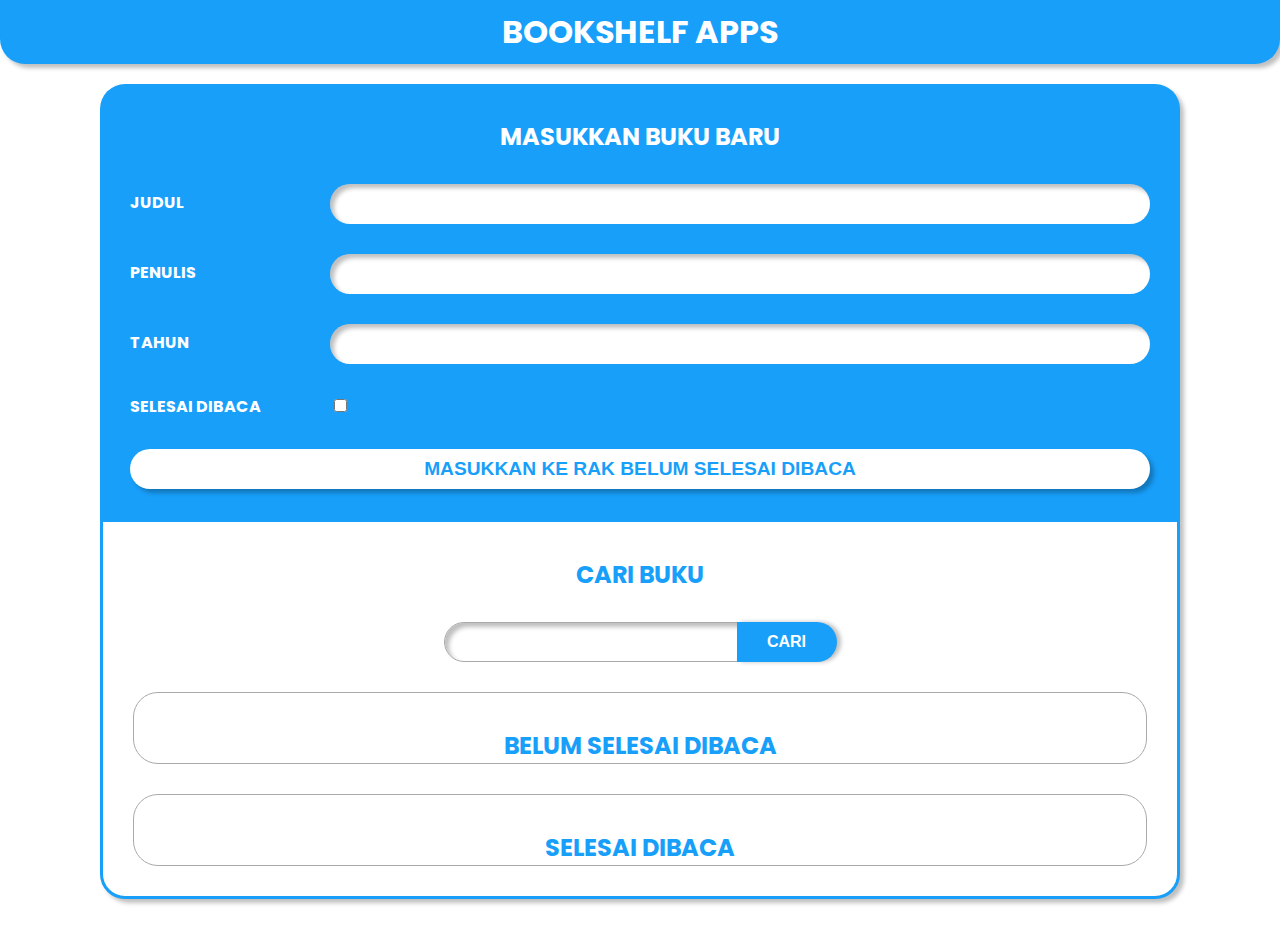
==== projeck/index.html @ c1abe216 "submission" ====
<!DOCTYPE html>
<html lang="id">

<head>
    <meta charset="UTF-8">
    <meta http-equiv="X-UA-Compatible" content="IE=edge">
    <meta name="viewport" content="width=device-width, initial-scale=1.0">
    <title>BOOKSHELF APPS</title>
    <link rel="stylesheet" href="style.css">
</head>
<header>
    <h1>BOOKSHELF APPS</h1>
</header>

<body>

    <main>
        <section class="input-section">
            <h2>Masukkan Buku Baru</h2>
            <form action="" id="inputBook">
                <div class="container-flex-baris">
                    <label class="tulisan" for="inputBookTitle">Judul</label>
                    <input class="inputan" id="inputBookTitle" type="text" required>
                </div>
                <div class="container-flex-baris">
                    <label class="tulisan" for="inputBookAuthor">PENULIS</label>
                    <input class="inputan" id="inputBookAuthor" type="text" required>
                </div>
                <div class="container-flex-baris">
                    <label class="tulisan" for="inputBookTahun">TAHUN</label>
                    <input class="inputan" id="inputBookTahun" type="number" required>
                </div>
                <div class="container-flex-baris">
                    <label class="tulisan" for="inputBookIsComplete">Selesai dibaca</label>
                    <input class="" id="inputBookIsComplete" type="checkbox">
                </div>
                <div class="container-flex-baris">
                    <input class="button-submit" id="submitBook" type="submit"
                        value="MASUKKAN KE RAK BELUM SELESAI DIBACA">
                </div>
            </form>
        </section>

        <section class="search-section">
            <h2>Cari Buku</h2>
            <form id="searchBook">
                <input id="searchBookTitle" type="text">
                <button id="searchSubmit">Cari</button>
            </form>

            <section id="incomplete" class="book-shelf">
                <h2>Belum selesai dibaca</h2>
                <div id="incompleteBookshelfList" class="book-list">
                    <!-- <article class="book-item">
                        <h3>Book Title</h3>
                        <p>John Doe</p>
                        <p>2002</p>

                        <div class="action">
                            <button class="btn-blue">Selesai</button>
                            <button class="btn-grey">Hapus</button>
                        </div>
                    </article> -->

                </div>
            </section>

            <section id="complete" class="book-shelf">
                <h2>Selesai dibaca</h2>
                <div id="completeBookshelfList" class="book-list">
                    <!-- <article class="book-item">
                        <h3>Book Title</h3>
                        <p>Penulis: John Doe</p>
                        <p>Tahun: 2002</p>


                        <button class="green">Belum</button>
                        <button class="red">Hapus</button>

                    </article> -->
                </div>
            </section>

        </section>
    </main>

    <script src="script.js"></script>
    <script src="dom.js"></script>
    <script src="data.js"></script>

</body>

</html>
---- projeck/style.css ----
@import url("https://fonts.googleapis.com/css2?family=Poppins:wght@100;500&display=swap");
* {
  box-sizing: border-box;
  text-transform: uppercase;
  font-weight: bold;
}

*:active {
  outline: none;
}

html,
body {
  font-family: Poppins, sans-serif;
  margin: 0;
  padding: 0;
  box-sizing: border-box;
}

header {
  background: #189ffa;
  font-weight: bold;
  color: white;
  border-radius: 0 0 25px 25px;
  box-shadow: 4px 4px 4px rgba(0, 0, 0, 0.25);
}

header > h1 {
  text-align: center;
  margin: 0;
  padding: 0.5rem;
}

h2 {
  padding-top: 35px;
  color: white;
  text-align: center;
}

.input-section {
  background: #189ffa;
  margin: 0 100px;
  border-radius: 25px 25px 0 0;
  box-shadow: 4px 4px 4px rgba(0, 0, 0, 0.25);
}

.input-section label {
  color: white;
}

input[type="text"],
input[type="number"] {
  color: #189ffa;
  height: 40px;
  border: 0 solid;
  border-radius: 25px;
  box-shadow: inset 4px 4px 4px rgba(0, 0, 0, 0.25);
  padding: 0 20px;
}

input:active {
  color: #189ffa;
}

form {
  margin: 30px 30px 0 30px;
  padding-bottom: 30px;
}

.container-flex-baris {
  text-align: left;
  margin-top: 30px;
  flex-grow: 1;
  display: flex;
  flex-direction: row;
  align-items: baseline;
}

.tulisan {
  flex-basis: 200px;
}

.inputan {
  flex-grow: 3;
}

.button-submit {
  background-color: white;
  color: #189ffa;
  font-size: larger;
  flex-grow: 1;
  height: 40px;
  border: 0 solid;
  border-radius: 25px;
  box-shadow: 4px 4px 4px rgba(0, 0, 0, 0.25);
  padding: 0 20px;
}

.button-submit:active {
  box-shadow: inset 4px 4px 4px rgba(0, 0, 0, 0.25);
}

.search-section {
  text-align: center;
  background: white;
  border: #189ffa solid;
  margin: 0 100px;
  border-radius: 0 0 25px 25px;
  box-shadow: 4px 4px 4px rgba(0, 0, 0, 0.25);
  margin-bottom: 30px;
}

.search-section h2 {
  color: #189ffa;
  text-align: center;
  margin: 0;
  padding-top: 35px;
}

#searchBookTitle {
  border-radius: 25px 0 0 25px;
  margin-right: -10px;
  width: 300px;
  border: #aaaaaa solid;
  border-width: 1px;
}
#searchSubmit {
  background-color: #189ffa;
  font-size: medium;
  color: white;
  width: 100px;
  height: 40px;
  border: 0 solid;
  border-radius: 0 25px 25px 0;
  box-shadow: 4px 0px 4px rgba(0, 0, 0, 0.25);
}

#searchSubmit:active {
  background-color: #189ffa;
  color: white;
  width: 100px;
  height: 40px;
  border: 0 solid;
  border-radius: 0 25px 25px 0;
  box-shadow: inset 4px 4px 4px rgba(0, 0, 0, 0.25);
}

h3 {
  margin-top: 0;
  color: #189ffa;
}

.book-shelf {
  text-align: center;
  background: white;
  border: #aaaaaa solid;
  border-width: thin;
  margin: 0 30px;
  border-radius: 25px;
  margin-bottom: 30px;
}

.book-item {
  border: #aaaaaa solid;
  border-width: thin;
  padding: 20px;
  margin: 20px;
  border-radius: 25px;
  box-shadow: 4px 4px 4px rgba(0, 0, 0, 0.25);
}

.btn-blue {
  background-color: #189ffa;
  margin-right: -3px;
  padding-right: 0;
  font-size: medium;
  color: white;
  width: 200px;
  height: 40px;
  border: 0 solid;
  border-radius: 25px 0 0 25px;
  box-shadow: 4px 0px 4px rgba(0, 0, 0, 0.25);
}

.btn-grey {
  background-color: #aaaaaa;
  margin-left: -3px;
  padding-right: 0;
  font-size: medium;
  color: white;
  width: 200px;
  height: 40px;
  border: 0 solid;
  border-radius: 0 25px 25px 0;
  box-shadow: 4px 0px 4px rgba(0, 0, 0, 0.25);
}

.btn-blue:active,
.btn-grey:active {
  box-shadow: inset 4px 4px 4px rgba(0, 0, 0, 0.25);
}

p {
  color: #aaaaaa;
}
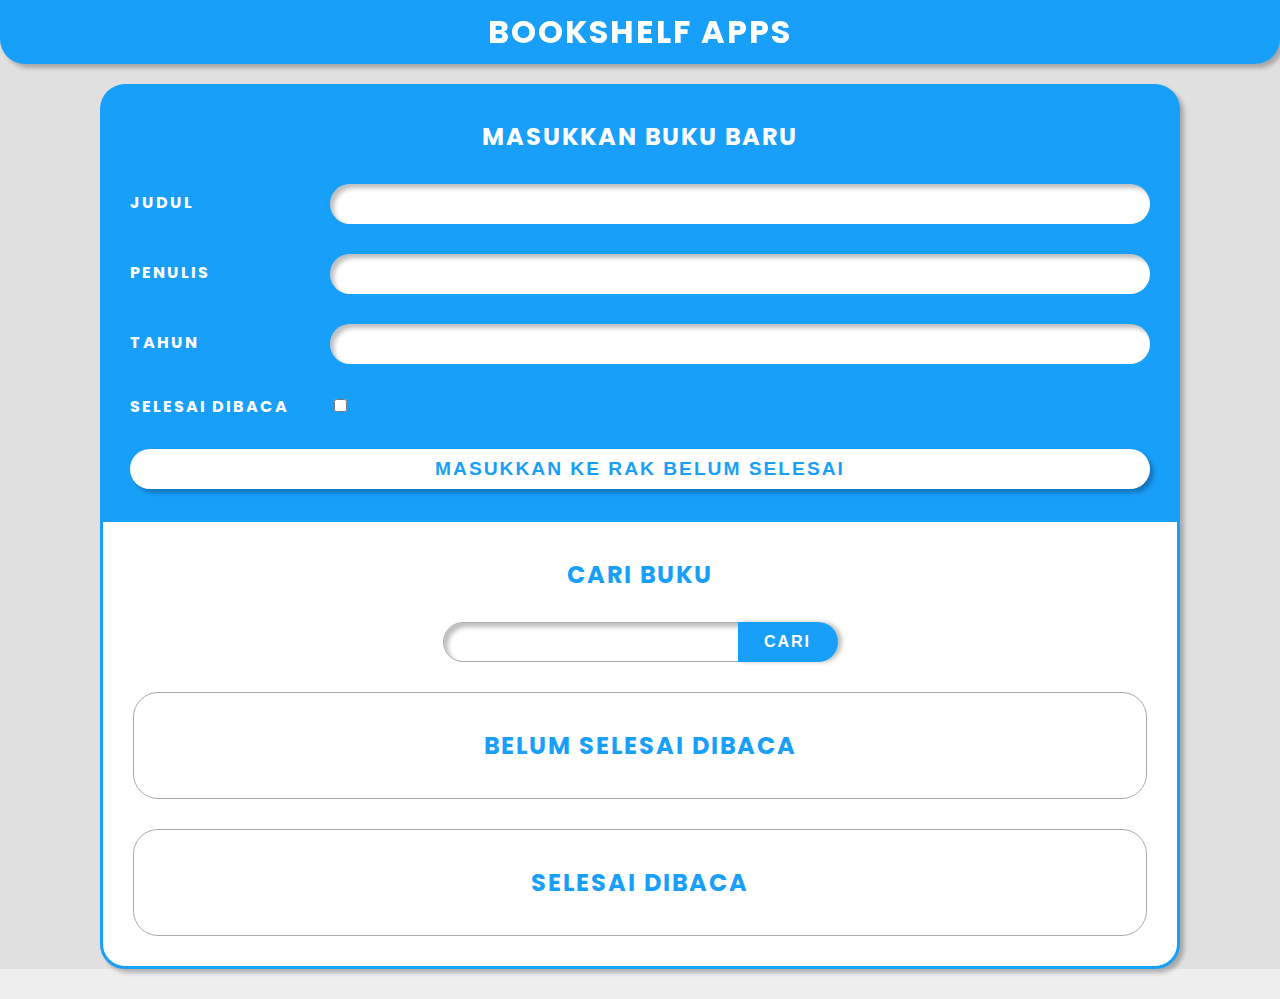
==== commit 5a4619f8: "fix 1" ====
--- a/projeck/index.html
+++ b/projeck/index.html
@@ -35,8 +35,7 @@
                     <input class="" id="inputBookIsComplete" type="checkbox">
                 </div>
                 <div class="container-flex-baris">
-                    <input class="button-submit" id="submitBook" type="submit"
-                        value="MASUKKAN KE RAK BELUM SELESAI DIBACA">
+                    <input class="button-submit" id="submitBook" type="submit" value="MASUKKAN KE RAK BELUM SELESAI">
                 </div>
             </form>
         </section>
@@ -50,39 +49,25 @@
 
             <section id="incomplete" class="book-shelf">
                 <h2>Belum selesai dibaca</h2>
-                <div id="incompleteBookshelfList" class="book-list">
-                    <!-- <article class="book-item">
-                        <h3>Book Title</h3>
-                        <p>John Doe</p>
-                        <p>2002</p>
-
-                        <div class="action">
-                            <button class="btn-blue">Selesai</button>
-                            <button class="btn-grey">Hapus</button>
-                        </div>
-                    </article> -->
-
-                </div>
+                <div id="incompleteBookshelfList" class="book-list"></div>
             </section>
 
             <section id="complete" class="book-shelf">
                 <h2>Selesai dibaca</h2>
-                <div id="completeBookshelfList" class="book-list">
-                    <!-- <article class="book-item">
-                        <h3>Book Title</h3>
-                        <p>Penulis: John Doe</p>
-                        <p>Tahun: 2002</p>
-
-
-                        <button class="green">Belum</button>
-                        <button class="red">Hapus</button>
-
-                    </article> -->
-                </div>
+                <div id="completeBookshelfList" class="book-list"></div>
             </section>
 
         </section>
+
     </main>
+    <div id="modal" class="modal">
+        <div class="modal-content">
+            <h3>Yakin nih mau di hapus Brey..!</h3>
+            <button id="hapus" class="btn-blue">YA</button>
+            <button id="batal" class="btn-grey">BATAL</button>
+        </div>
+
+    </div>
 
     <script src="script.js"></script>
     <script src="dom.js"></script>
--- a/projeck/style.css
+++ b/projeck/style.css
@@ -3,6 +3,7 @@
   box-sizing: border-box;
   text-transform: uppercase;
   font-weight: bold;
+  letter-spacing: 2px;
 }
 
 *:active {
@@ -11,6 +12,7 @@
 
 html,
 body {
+  background-color: #aaaaaa33;
   font-family: Poppins, sans-serif;
   margin: 0;
   padding: 0;
@@ -23,6 +25,8 @@
   color: white;
   border-radius: 0 0 25px 25px;
   box-shadow: 4px 4px 4px rgba(0, 0, 0, 0.25);
+  top: 0;
+  position: sticky;
 }
 
 header > h1 {
@@ -35,6 +39,10 @@
   padding-top: 35px;
   color: white;
   text-align: center;
+}
+
+.book-shelf > h2 {
+  padding-bottom: 35px;
 }
 
 .input-section {
@@ -203,3 +211,57 @@
 p {
   color: #aaaaaa;
 }
+
+.modal {
+  display: none; /* Hidden by default */
+  position: fixed; /* Stay in place */
+  z-index: 1; /* Sit on top */
+  padding-top: 100px; /* Location of the box */
+  left: 0;
+  top: 0;
+  width: 100%; /* Full width */
+  height: 100%; /* Full height */
+  overflow: auto; /* Enable scroll if needed */
+  background-color: rgb(0, 0, 0); /* Fallback color */
+  background-color: rgba(0, 0, 0, 0.521); /* Black w/ opacity */
+}
+
+/* Modal Content */
+.modal-content {
+  text-align: center;
+  border-radius: 25px;
+  background-color: #fefefe;
+  margin: auto;
+  padding: 50px;
+  width: 80%;
+  box-shadow: 4px 4px 4px rgba(0, 0, 0, 0.25);
+}
+
+@media screen and (max-width: 800px) {
+  .input-section,
+  .search-section {
+    margin: 0 10px;
+  }
+
+  .search-section {
+    margin-bottom: 10px;
+  }
+
+  .button-submit {
+    font-size: medium;
+    width: 80%;
+  }
+
+  .btn-blue,
+  .btn-grey {
+    width: 150px;
+    font-size: small;
+  }
+  #searchBookTitle {
+    width: 200px;
+  }
+
+  .modal-content {
+    width: 90%;
+  }
+}
